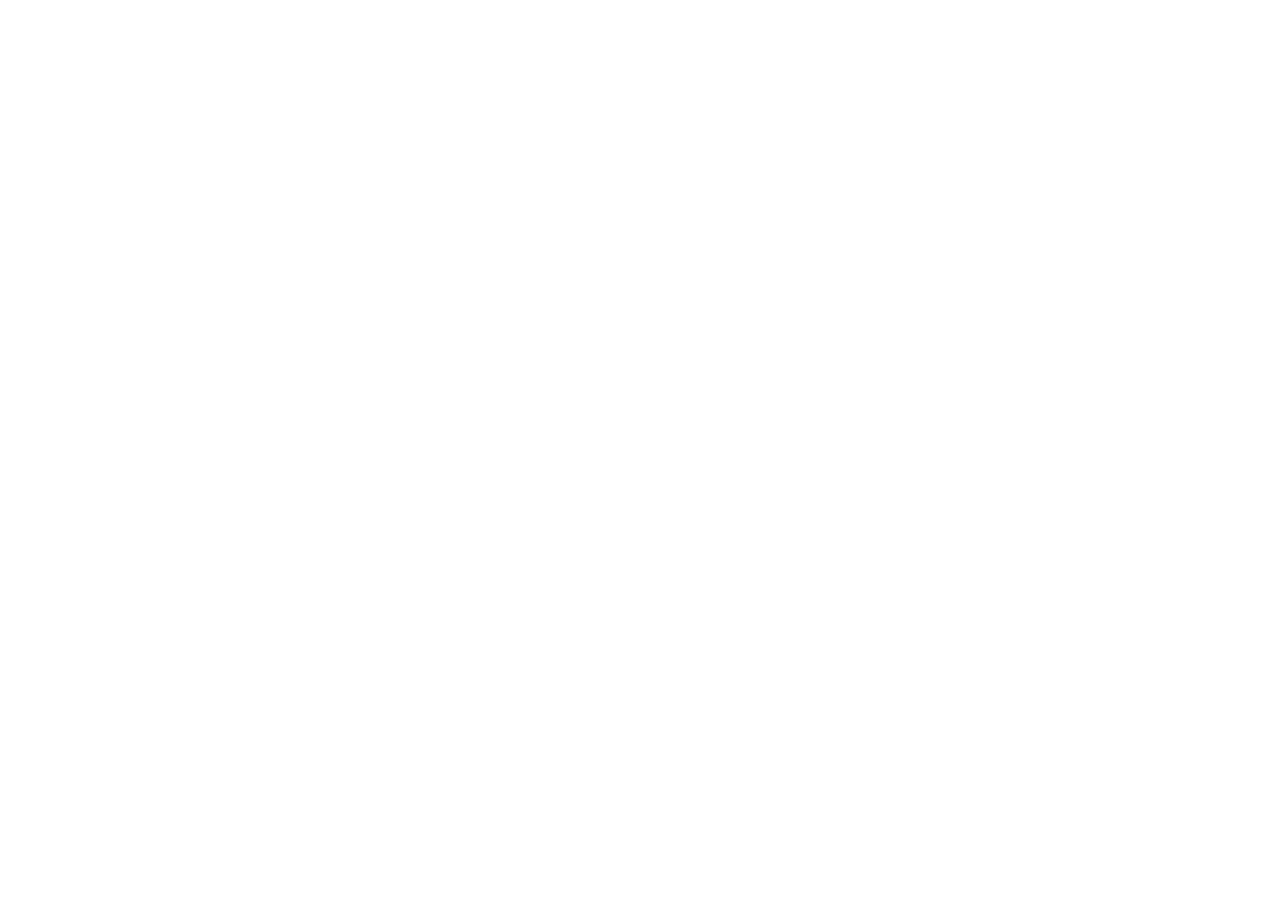
==== Cadastrar.html @ 98929fb5 "Criando da pagina inicial ainda falta melhorias" ====
<!DOCTYPE html>
<html lang="en">
<head>
    <meta charset="UTF-8">
    <meta http-equiv="X-UA-Compatible" content="IE=edge">
    <meta name="viewport" content="width=device-width, initial-scale=1.0">
    <title>Document</title>
</head>
<body>
    
</body>
</html>
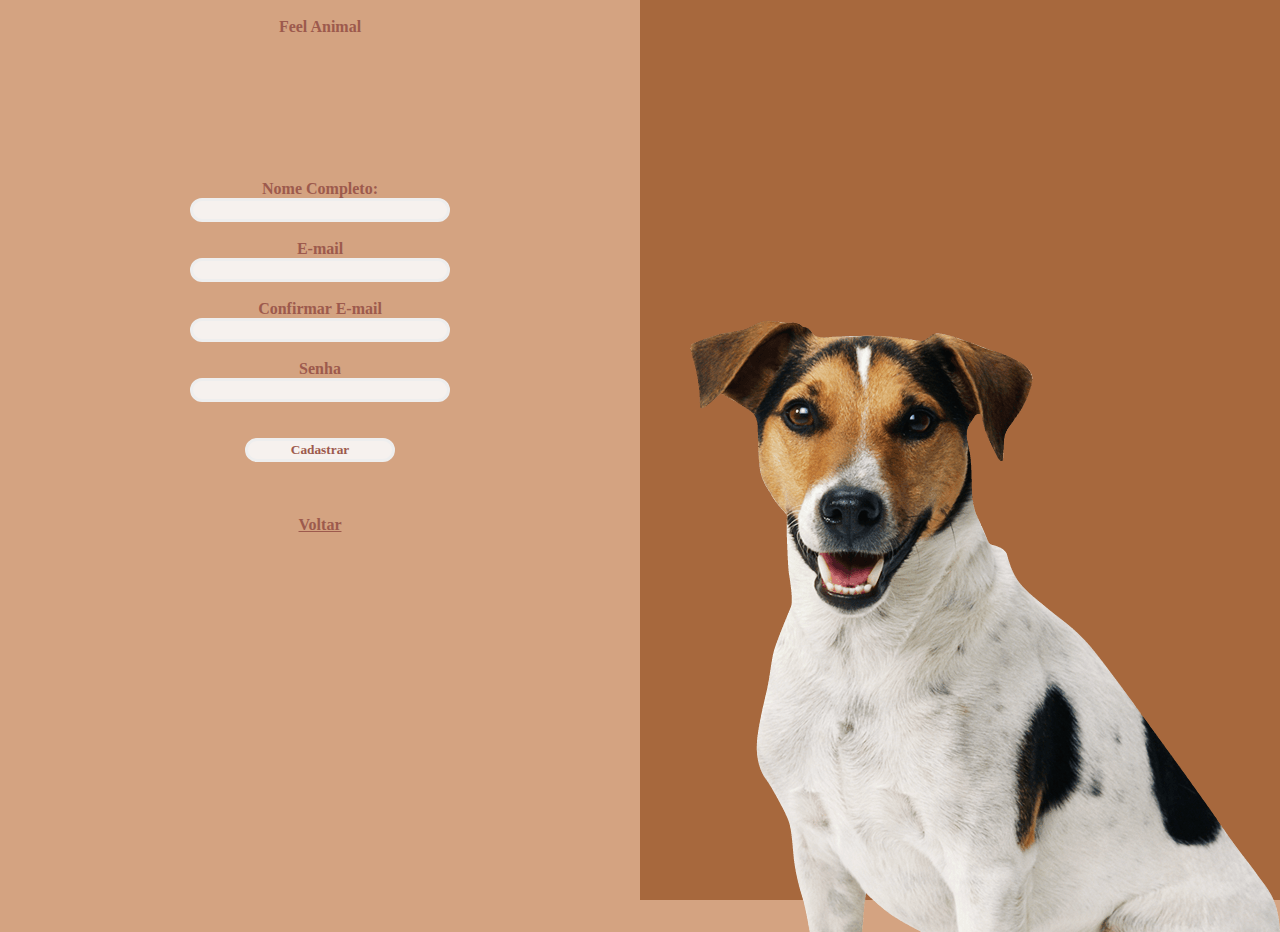
==== commit 1d1add03: "criei cadastrar e entrar" ====
--- a/Cadastrar.html
+++ b/Cadastrar.html
@@ -1,12 +1,73 @@
 <!DOCTYPE html>
-<html lang="en">
+<html lang="pt-br">
 <head>
     <meta charset="UTF-8">
     <meta http-equiv="X-UA-Compatible" content="IE=edge">
     <meta name="viewport" content="width=device-width, initial-scale=1.0">
-    <title>Document</title>
+    <link href="https://cdn.jsdelivr.net/npm/bootstrap@5.1.3/dist/css/bootstrap.min.css" rel="stylesheet" integrity="sha384-1BmE4kWBq78iYhFldvKuhfTAU6auU8tT94WrHftjDbrCEXSU1oBoqyl2QvZ6jIW3" crossorigin="anonymous">
+
+    <link rel="stylesheet" href="CSS/styles.css">
+    <title>Feel Animal</title>
 </head>
 <body>
+  <div class="wrapper">
+
+
+    <div class="col" id="col1"> 
+      <br>
+      <p class="feel">Feel Animal</p>
+      <br>
+      <br>
+      <br>
+      <br>
+      <br>
+      <br>
+      <br>
+      <br>
+      <form  action="/Entrar.html" method="post" class="e-mail">
+        <div>
+            <label  for="nome">Nome Completo:</label>
+            <br>
+            <input class="quadrado" type="text" id="nome" />
+        </div>
+
+        <br>
+        <div>
+            <label  for="e-mail">E-mail</label>
+            <br>
+            <input class="quadrado" type="text" id="email" />
+        </div>
+        <br>
+        <div>
+            <label  for="e-mail">Confirmar E-mail</label>
+            <br>
+            <input class="quadrado" type="text" id="email" />
+        </div>
+
+        <br>
+        <div>
+            <label  for="senha">Senha</label>
+            <br>
+            <input class="quadrado" type="senha" id="senha" />
+        </div>
+        
+        <br>
+        <br>
+        <button class="form-submit-button">Cadastrar</button></a>
+    </form>
     
+    
+    <br>
+ <br>
+ <br>
+    <a class="voltar" href="Index.html">Voltar</a>
+</div>
+
+<div class="col" id="col2" >
+    <img class ="img"src="img/viralata-home.png" alt="viralata-home">
+    
+</div>
+
+</div>  
 </body>
 </html>--- a/CSS/styles.css
+++ b/CSS/styles.css
@@ -0,0 +1,140 @@
+  
+  @font-face { font-family: rasputin ; src: url('Rasputin.otf'); } 
+  @font-face { font-family: Now ; src: url('Now.otf'); } 
+* {
+    margin: 0;
+  }
+html, body {
+    height: 100%;
+  
+    
+    background-color:#D4A381 ;
+    height: 100%;
+    font-family: -apple-system, BlinkMacSystemFont, 'Segoe UI', Roboto, Oxygen, Ubuntu, Cantarell, 'Open Sans', 'Helvetica Neue', sans-serif;
+}
+
+
+#col1{
+    
+   
+    background-color: #D4A381;
+    
+    text-align: center;
+    
+}
+
+#col2{
+    
+    background-color: #A7683D;
+    position: relative; 
+    width: auto;
+    color: #9D5A4D;
+    
+}
+.wrapper {
+    display: grid;
+    grid-template-columns: repeat(2, 50%);
+      height: 100%;
+
+    
+  
+ }
+
+.img{
+    position: relative; 
+    width: auto;
+    
+    left: 50px;
+    top: 35.5%; 
+    
+
+ }
+ 
+ .feel{
+     text-align: center;
+     font-family: rasputin;
+     font-weight: bold;
+     color: #9D5A4D;
+ }
+
+ .texto-adote{
+    text-align: center;
+    font-family: rasputin;
+    font-weight: bold;
+    color:#9D5A4D;
+    font-size: 50px;
+  }
+  .sub-texto{
+    text-align: center;
+    font-family: Now;
+    color: #9D5A4D;
+    font-size: 20px;
+  }
+.form-submit-button {
+
+    background: #F6F1EE;
+    color: #9D5A4D;
+    border: 3px solid #eee;
+    font-family: Now;
+    font-weight: bold;
+    border-radius: 20px;
+    width: 150px;
+    text-shadow:none;
+
+}
+
+.form-submit-button:hover {
+    background: #9D5A4D;
+    color: #fff;
+    border: 3px solid #eee;
+    border-radius: 20px;
+    text-shadow:none;
+
+}
+.link{
+    color: #9D5A4D;;
+}
+.voltar{
+  text-align: center;
+  font-family: rasputin;
+  font-weight: bold;
+  color: #9D5A4D;
+}
+
+.link{
+  color: #9D5A4D;
+  font-family: Now;
+}
+.link:hover{
+  color: #fff;
+  font-family: Now;
+}
+.e-mail{
+  text-align: center;
+  font-family: rasputin;
+  font-weight: bold;
+  color:#9D5A4D;
+  font-size: 16px;
+}
+
+
+.quadrado{
+  background: #F6F1EE;
+  color: #9D5A4D;
+  border: 3px solid #eee;
+  font-family: Now;
+  font-weight: bold;
+  border-radius: 20px;
+  width: 250px;
+  text-shadow:none;
+}
+
+.voltar{
+  color: #9D5A4D;
+  font-family: Now;
+  text-align: start;
+}
+.voltar:hover{
+  color: #fff;
+  font-family: Now;
+}